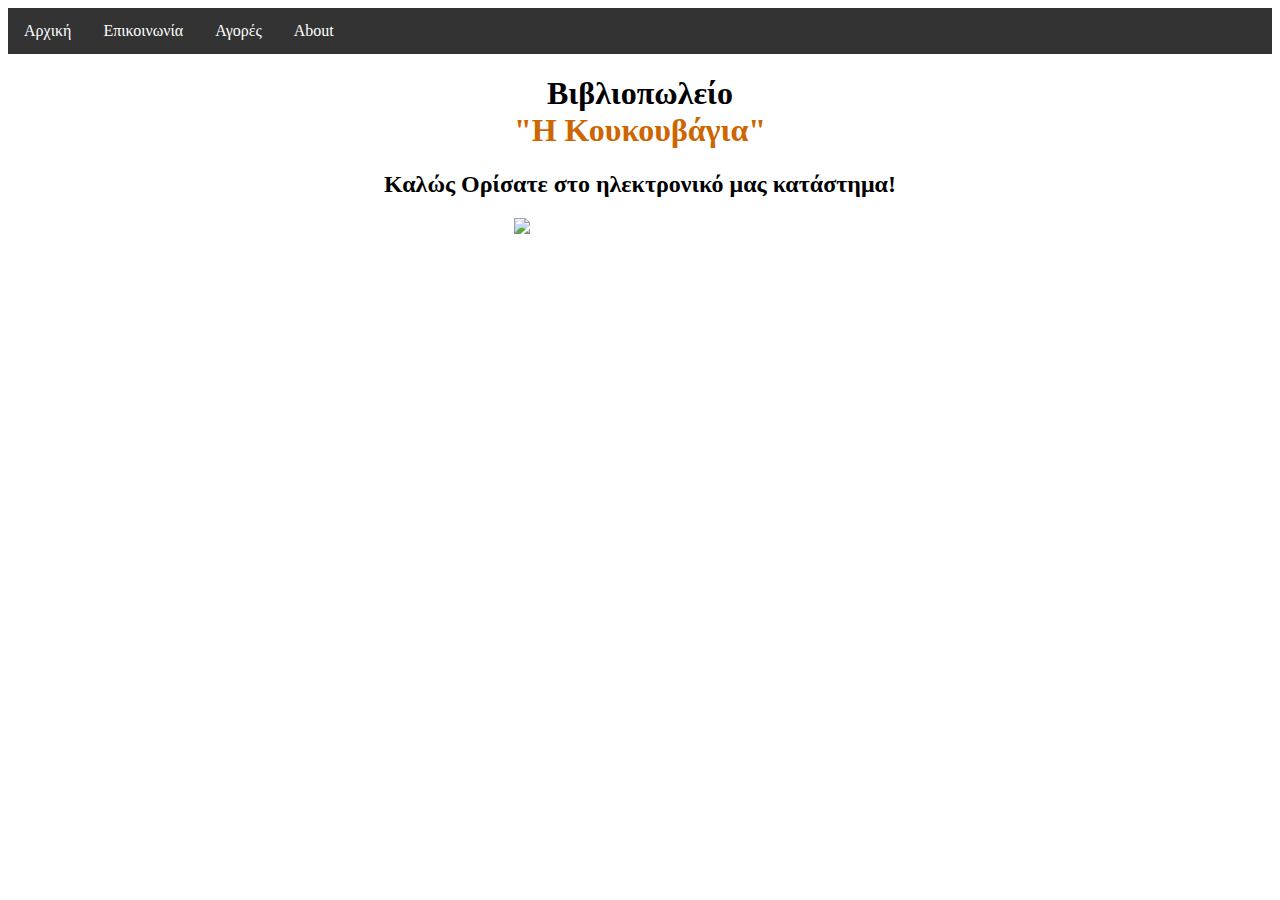
==== index.html @ 66f90366 "Add files via upload" ====
<!DOCTYPE html>
<html>
  <head>
    <meta charset="utf-8">
    <link href="style.css" type="text/css" rel="stylesheet">
    <title>Η Κουκουβάγια - Αρχική</title>
  </head>
<body>
  <div class="navigation">
  <ul>
 <li><a href="index.html">Αρχική</a></li>
 <li><a href="contact.html">Επικοινωνία</a></li>
 <li><a href="purchase.html">Αγορές</a></li>
 <li><a href="about.asp">About</a></li>
</ul>
</div>
<h1 style="text-align:center;">Βιβλιοπωλείο <div style="color: #cd6600">"Η Κουκουβάγια"</div></h1>
<h2 style="text-align: center;">Καλώς Ορίσατε στο ηλεκτρονικό μας κατάστημα!</h2>
<img src="photos/book1.jpg" id="image">


</body>
<script>
  var photo = 0;
  changeImage();
function changeImage()
{
photo++;
if (photo<4){
  document.getElementById('image').src = "photos/book"+photo+".jpg";
  setTimeout(changeImage,5000);
}else{
  photo = 0;
  changeImage();
}
}


</script>
</html>
---- style.css ----
.navigation ul {
  list-style-type: none;
  margin: 0;
  padding: 0;
  overflow: hidden;
  background-color: #333;
}

.navigation li {
  float: left;
}

.navigation li a {
  display: block;
  color: white;
  text-align: center;
  padding: 14px 16px;
  text-decoration: none;
}

.navigation li a:hover {
  background-color: #298dd6;
}

#image{
  display: block;
  margin-left: auto;
  margin-right: auto;
  width: 20%;
}
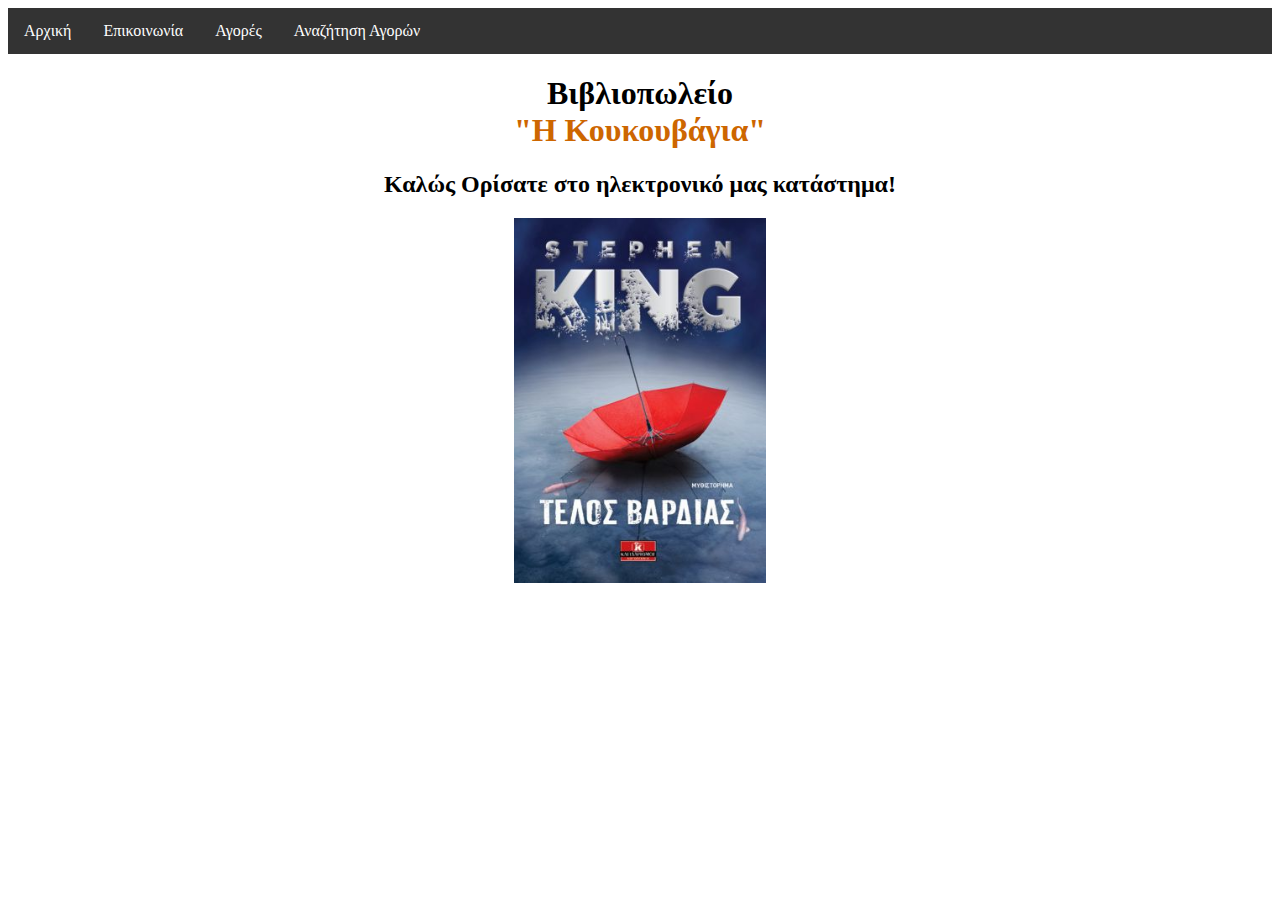
==== commit 973cbf83: "ALL is good,only have to make it beautifil." ====
--- a/index.html
+++ b/index.html
@@ -11,7 +11,7 @@
  <li><a href="index.html">Αρχική</a></li>
  <li><a href="contact.html">Επικοινωνία</a></li>
  <li><a href="purchase.html">Αγορές</a></li>
- <li><a href="about.asp">About</a></li>
+ <li><a href="search.php">Αναζήτηση Αγορών</a></li>
 </ul>
 </div>
 <h1 style="text-align:center;">Βιβλιοπωλείο <div style="color: #cd6600">"Η Κουκουβάγια"</div></h1>
--- a/style.css
+++ b/style.css
@@ -30,3 +30,10 @@
   margin-right: auto;
   width: 20%;
 }
+#submit,button{
+  color: #298dd6;
+}
+#submit:hover,button:hover{
+  background-color: #298dd6;
+  color: white;
+}
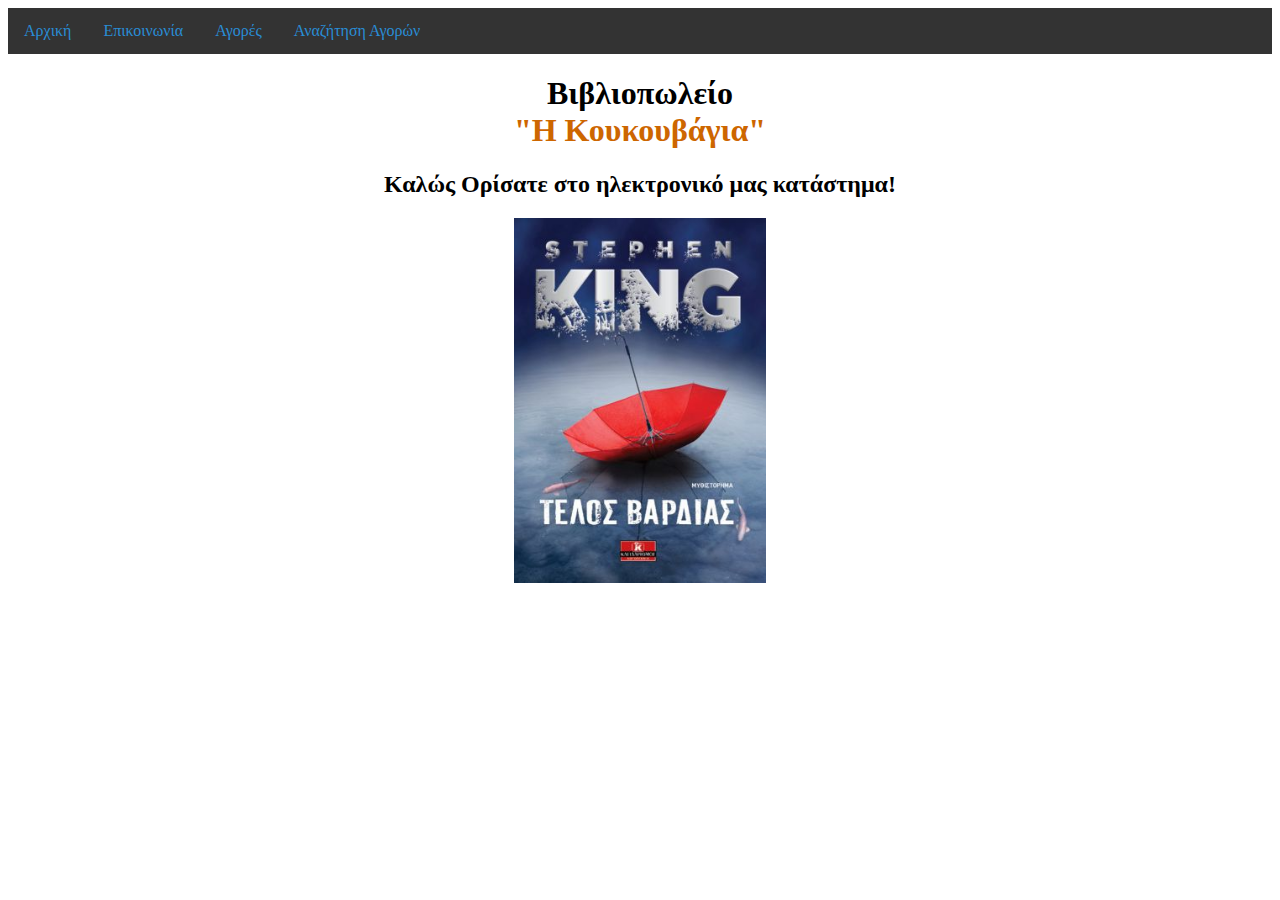
==== commit 43a5a677: "Changed the changeImage() a bit." ====
--- a/index.html
+++ b/index.html
@@ -21,16 +21,16 @@
 
 </body>
 <script>
-  var photo = 0;
+  var photo = 1;
   changeImage();
 function changeImage()
 {
-photo++;
-if (photo<4){
+if (photo<=4){
   document.getElementById('image').src = "photos/book"+photo+".jpg";
+  photo++;
   setTimeout(changeImage,5000);
 }else{
-  photo = 0;
+  photo = 1;
   changeImage();
 }
 }
--- a/style.css
+++ b/style.css
@@ -14,7 +14,7 @@
 
 .navigation li a {
   display: block;
-  color: white;
+  color: #298dd6;
   text-align: center;
   padding: 14px 16px;
   text-decoration: none;
@@ -22,6 +22,7 @@
 
 .navigation li a:hover {
   background-color: #298dd6;
+  color: white;
 }
 
 #image{
